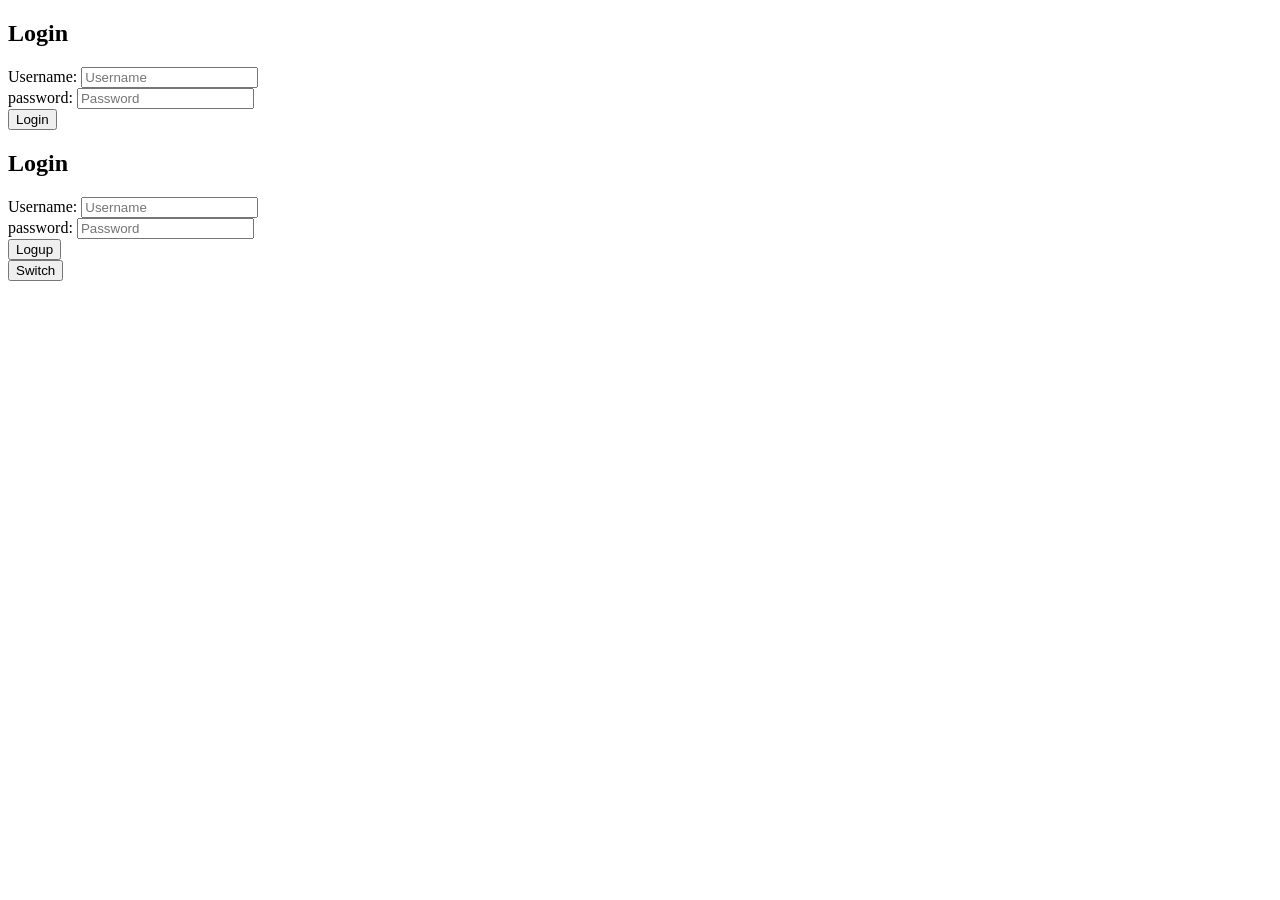
==== app/log.html @ 23643ac9 "Pagina per login e logup => Si consideri che le due azioni sono due route separate" ====
<!DOCTYPE html>
<html lang="en">
<head>
    <meta charset="UTF-8">
    <title>Login | Logup</title>
</head>
<body>
  <div class="column">
      <form action="" method="post" class="visible" id="login">
          <h2>Login</h2>
          <div class="row">
              <label>Username:</label>
              <input type="text" class="username" placeholder="Username" required>
          </div>
          <div class="row">
              <label>password:</label>
              <input type="password" minlength="6" class="password" placeholder="Password" required>
          </div>
          <input type="submit" id="loginBtn" value="Login">
      </form>
      <form method="post" class="hidden" id="logup">
          <h2>Login</h2>
          <div class="row">
              <label>Username:</label>
              <input type="text" class="username" placeholder="Username" required>
          </div>
          <div class="row">
              <label>password:</label>
              <input type="password" minlength="6" class="password" placeholder="Password" required>
          </div>
          <input type="submit" id="logupBtn" value="Logup">
      </form>
  </div>
  <button id="switch" onclick="switchForm()">Switch</button>
  <script src="app.js"></script>
</body>
</html>
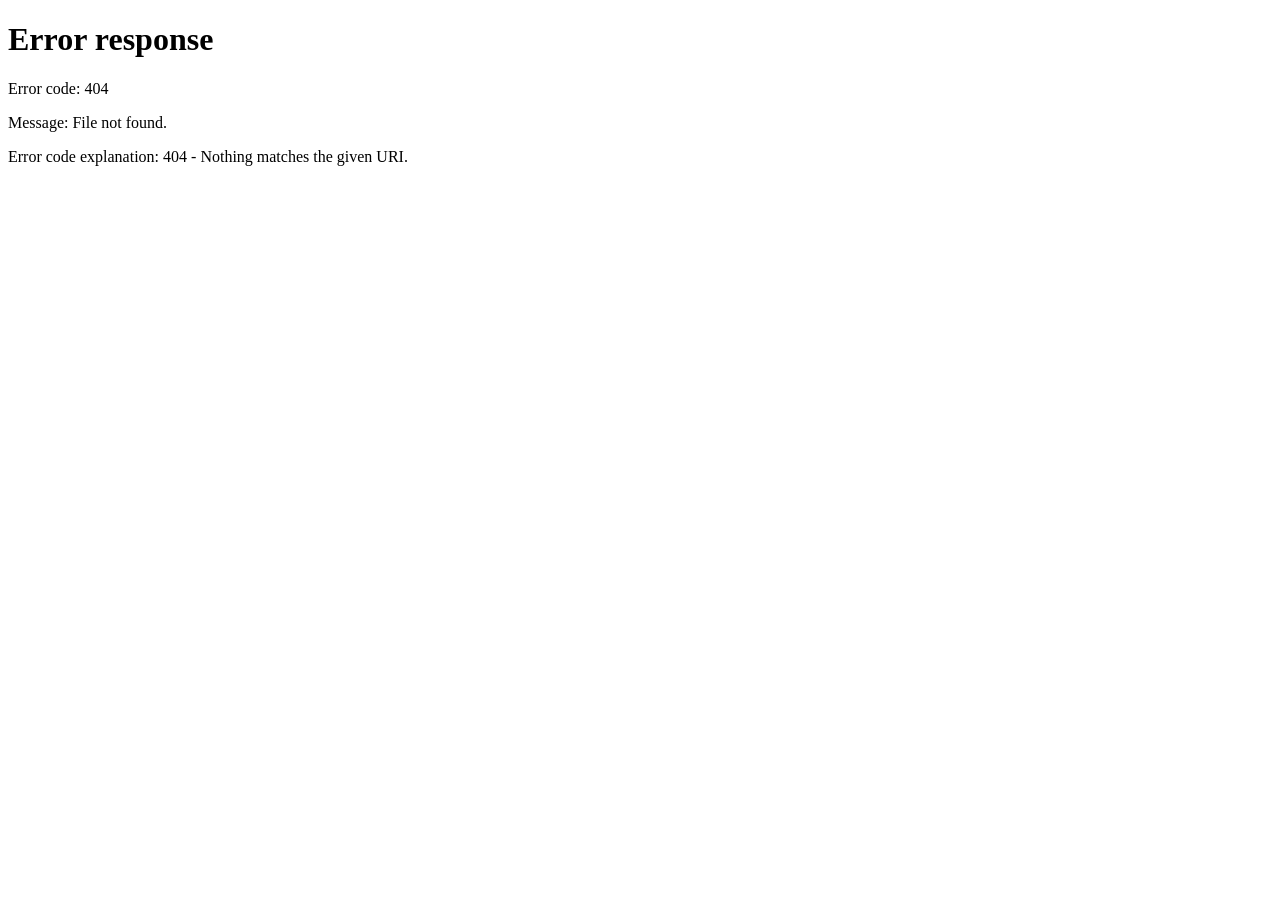
==== commit 3a8fdfc7: "Bruto" ====
--- a/app/log.html
+++ b/app/log.html
@@ -2,12 +2,12 @@
 <html lang="en">
 <head>
     <meta charset="UTF-8">
-    <title>Login | Logup</title>
+    <title>LogIn | LogUp</title>
 </head>
 <body>
   <div class="column">
       <form action="" method="post" class="visible" id="login">
-          <h2>Login</h2>
+          <h2>LogIn</h2>
           <div class="row">
               <label>Username:</label>
               <input type="text" class="username" placeholder="Username" required>
@@ -19,7 +19,7 @@
           <input type="submit" id="loginBtn" value="Login">
       </form>
       <form method="post" class="hidden" id="logup">
-          <h2>Login</h2>
+          <h2>LogUp</h2>
           <div class="row">
               <label>Username:</label>
               <input type="text" class="username" placeholder="Username" required>
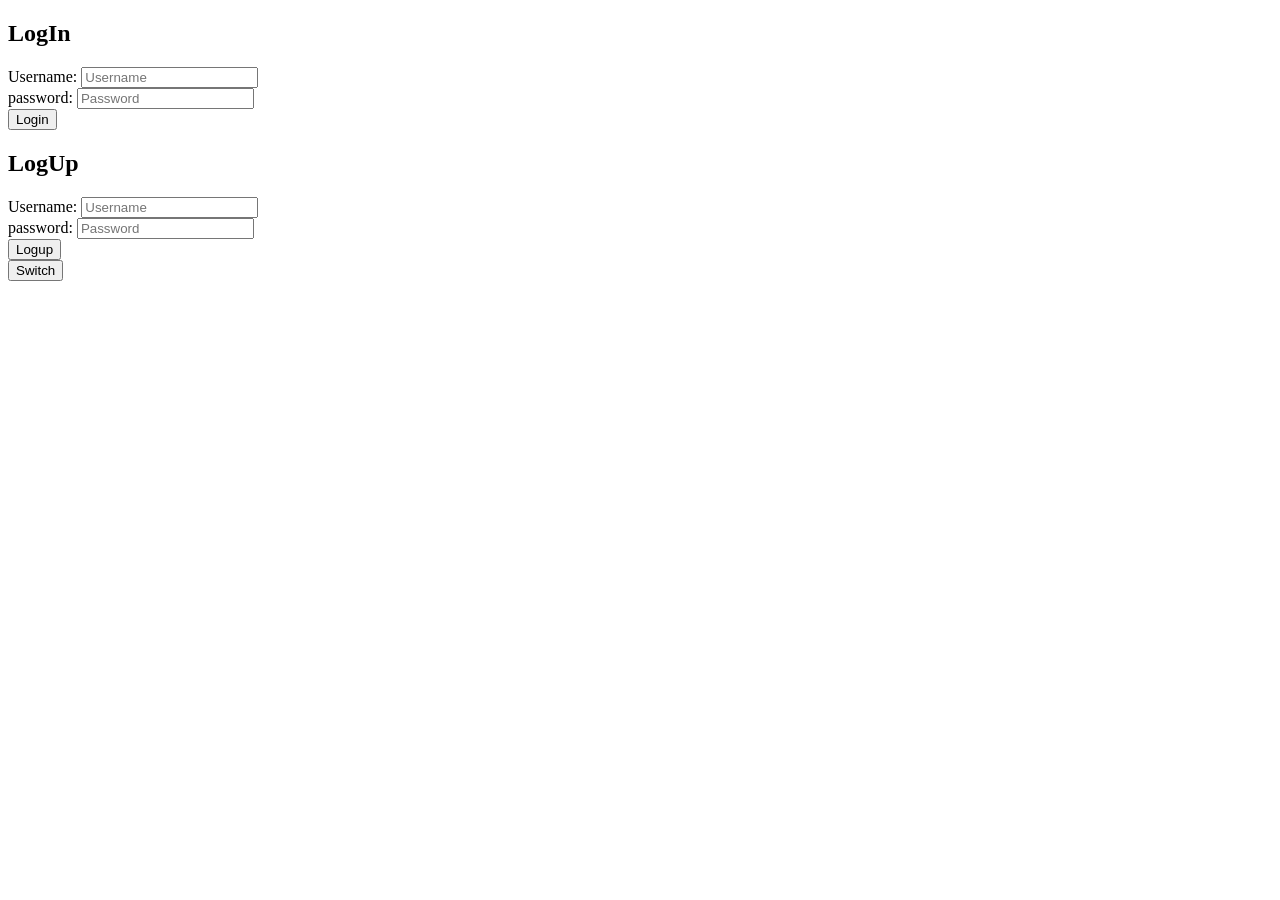
==== commit 9fa4319f: "Redirect" ====
--- a/app/log.html
+++ b/app/log.html
@@ -32,6 +32,6 @@
       </form>
   </div>
   <button id="switch" onclick="switchForm()">Switch</button>
-  <script src="app.js"></script>
+  <script src="log.js"></script>
 </body>
 </html>
